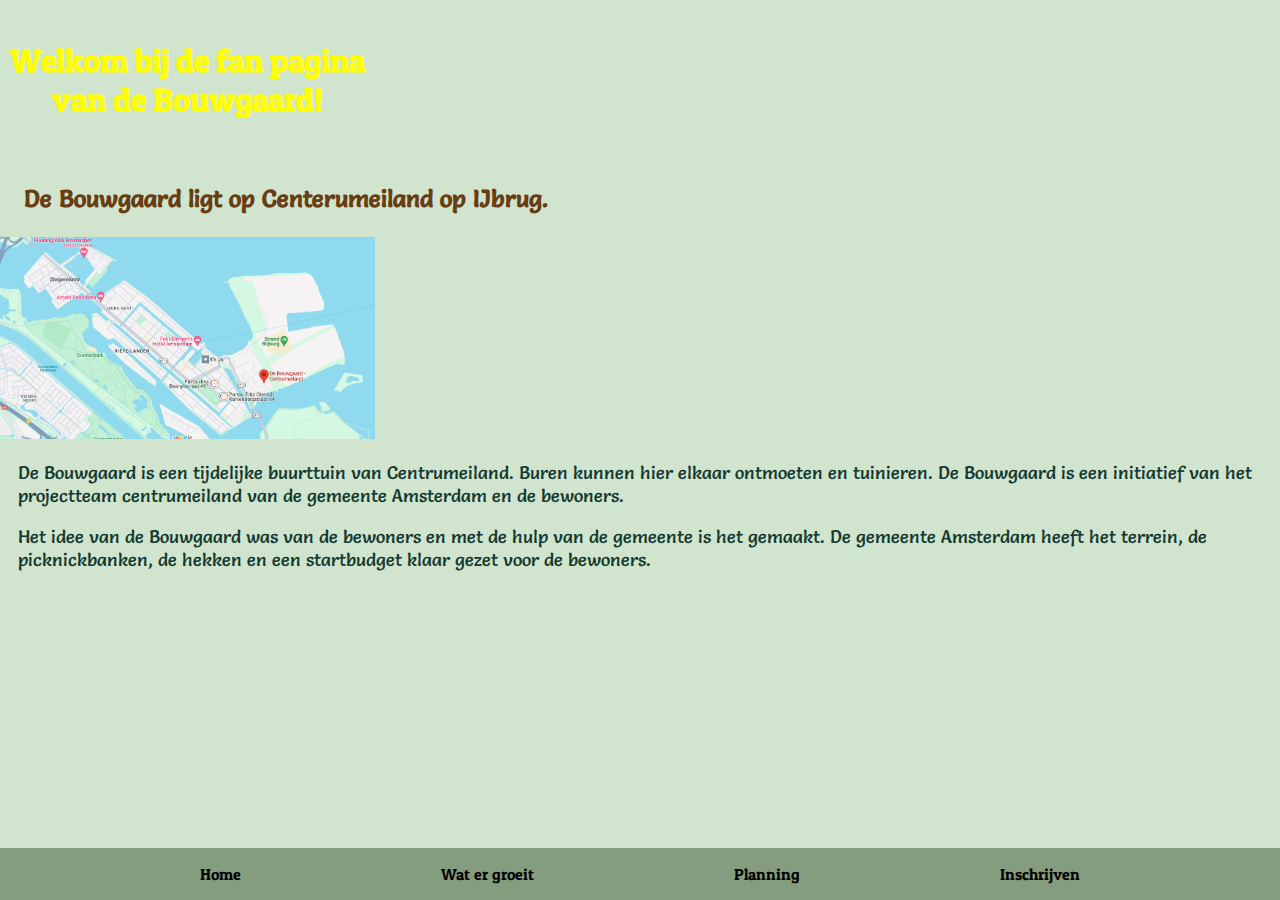
==== index.html @ 802836b1 "Add files via upload" ====
<!DOCTYPE html>
<html lang="en">
<head>
    <meta charset="UTF-8">
    <meta name="viewport" content="width=device-width, initial-scale=1.0">
    <title>De Bouwgaard</title>
    <link rel="stylesheet" href="styles.css">
    <link rel="preconnect" href="https://fonts.googleapis.com">
    <link rel="preconnect" href="https://fonts.gstatic.com" crossorigin>
    <link href="https://fonts.googleapis.com/css2?family=Patua+One&display=swap" rel="stylesheet">
    <link rel="stylesheet" href="https://fonts.googleapis.com/css?family=Salsa">
</head>
<body>
    <header>
        <h1>
            Welkom bij de fan pagina van de Bouwgaard!
        </h1>
    </header>
   
    <main>
        <h2>
            De Bouwgaard ligt op Centerumeiland op IJbrug.
        </h2>
        <img src="./afbeelingen/foto-locatie.png" alt="Foto van de locatie van de bouwgaard">
        <p> 
            De Bouwgaard is een tijdelijke buurttuin van Centrumeiland. Buren kunnen hier elkaar ontmoeten en tuinieren. De Bouwgaard is een initiatief van het projectteam centrumeiland van de gemeente Amsterdam en de bewoners.
        </p>
        <p>
            Het idee van de Bouwgaard was van de bewoners en met de hulp van de gemeente is het gemaakt. De gemeente Amsterdam heeft het terrein, de picknickbanken, de hekken en een startbudget klaar gezet voor de bewoners. 
        </p>
    </main>
   
    <footer>
        <nav>
            <ul>
                <li><a href="index.html">Home</a></li>
                <li><a href="watergroeit.html">Wat er groeit</a></li>
                <li><a href="planning.html">Planning</a></li>
                <li><a href="inschrijven.html">Inschrijven</a></li>
            </ul>
        </nav>
    </footer>
</body>
</html>
---- styles.css ----
*{
    margin: 0;
}

body{
    background-color: #D1E5CE;
}

img{
    width: 375px;
}

header{
    background-image: url(./afbeelingen/hout1.png);
    background-position: bottom;
    background-size: cover;
    height: 10em;
    width: 375px;
    display: flex;
    align-items: center;
    justify-content: center;
}

main{
    margin-bottom: 60px;
}

h1{
   color: yellow; 
   width: 375px;
   text-align: center;
   font-family: 'Patua One', serif;
}

h2{
   margin: 1em;
   color: #683D13;
   font-family: "salsa";
}

h3{
   margin: 1em;
   color: #683D13;
   font-family: "salsa";
   font-size: 20px;
}

.inleiding{
    color: #683D13;
    text-align: center;
    font-family: "salsa";
    margin-left: 1em;
    margin-right: 1em;
}

.kader{
    border-color: black;
    border-style: solid;
    margin: 1em;
}

p{
    margin: 1em;
    font-size: large;
    color: #153a31;
    font-family: "salsa";
}

.foto-tekst{
    margin-top: 7px;
    display: flex;
    align-content: center;
}

.foto-tekst img{
    width: 187px;
}

footer{
    background-color: #859D7F;
    position: fixed;
    bottom: 0;
    width: 100%;
}

nav a{
    color: black;
    text-decoration: none;
    font-family: 'Patua One', serif;
}

nav ul{
    display: flex;
    list-style-type: none;
    justify-content: space-evenly;
    font-size: 1em;
    margin-top: 1em;
    margin-bottom: 1em;
    margin-left: 0em;
}

nav ul{
   padding: 0;
}

.kalender{
    width: 300px;
    display: block;
    margin-left: auto;
    margin-right: auto;
}
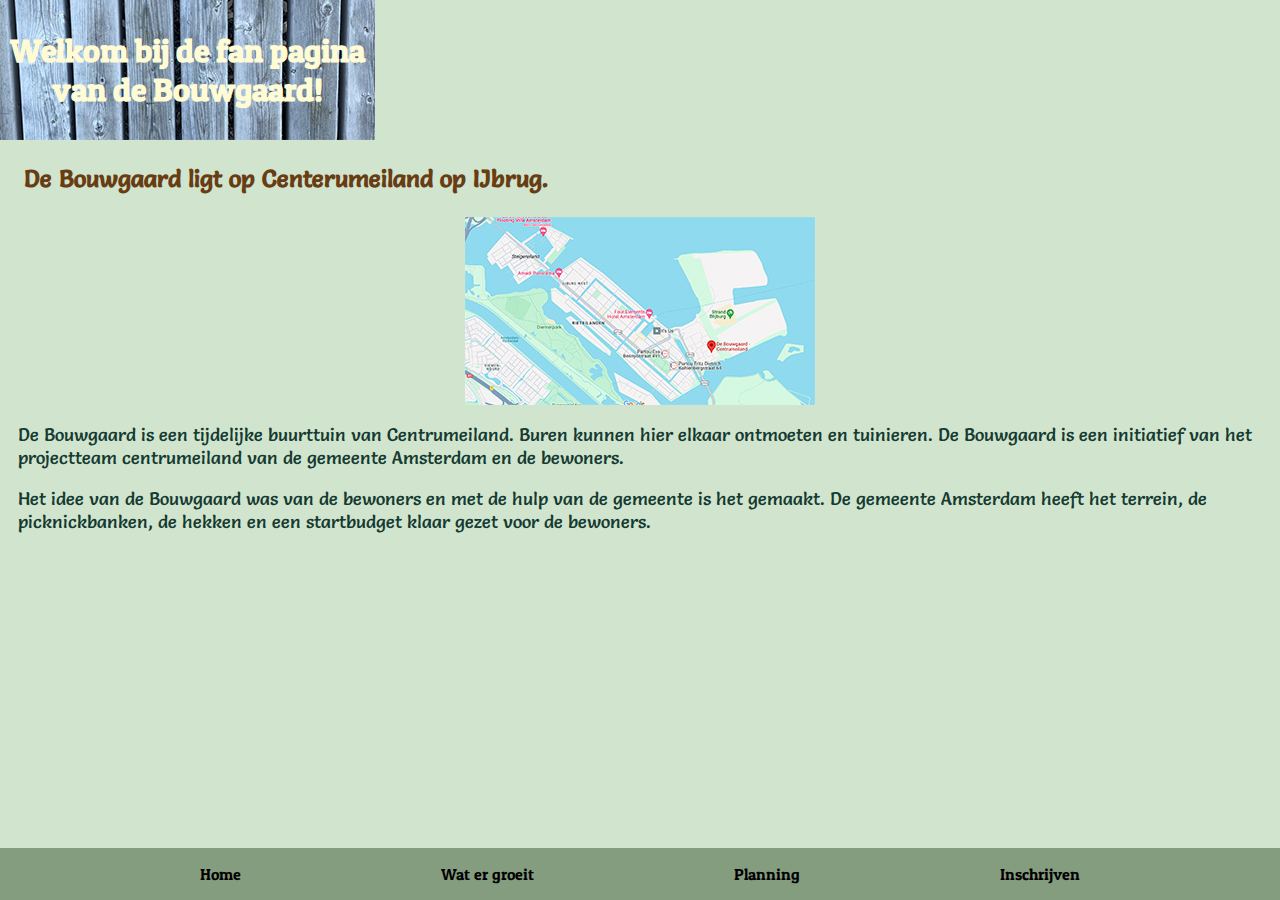
==== commit 530cc8be: "Add files via upload" ====
--- a/index.html
+++ b/index.html
@@ -1,5 +1,5 @@
 <!DOCTYPE html>
-<html lang="en">
+<html lang="nl">
 <head>
     <meta charset="UTF-8">
     <meta name="viewport" content="width=device-width, initial-scale=1.0">
@@ -21,7 +21,7 @@
         <h2>
             De Bouwgaard ligt op Centerumeiland op IJbrug.
         </h2>
-        <img src="./afbeelingen/foto-locatie.png" alt="Foto van de locatie van de bouwgaard">
+        <img src="./afbeelingen/foto-locatie1.jpg" alt="Foto van de locatie van de bouwgaard">
         <p> 
             De Bouwgaard is een tijdelijke buurttuin van Centrumeiland. Buren kunnen hier elkaar ontmoeten en tuinieren. De Bouwgaard is een initiatief van het projectteam centrumeiland van de gemeente Amsterdam en de bewoners.
         </p>
--- a/styles.css
+++ b/styles.css
@@ -7,14 +7,25 @@
 }
 
 img{
-    width: 375px;
+    width: 350px;
+    display: block;
+    margin-left: auto;
+    margin-right: auto;
+}
+
+.foto-inschrijfen{
+    width: 300px;
+    display: block;
+    margin-left: auto;
+    margin-right: auto;
+    margin-top: 1em;
 }
 
 header{
-    background-image: url(./afbeelingen/hout1.png);
+    background-image: url(./afbeelingen/hout2.jpg);
     background-position: bottom;
     background-size: cover;
-    height: 10em;
+    height: 140px;
     width: 375px;
     display: flex;
     align-items: center;
@@ -26,7 +37,7 @@
 }
 
 h1{
-   color: yellow; 
+   color: #FFFBD4; 
    width: 375px;
    text-align: center;
    font-family: 'Patua One', serif;
@@ -51,6 +62,7 @@
     font-family: "salsa";
     margin-left: 1em;
     margin-right: 1em;
+    font-size: 23px;
 }
 
 .kader{
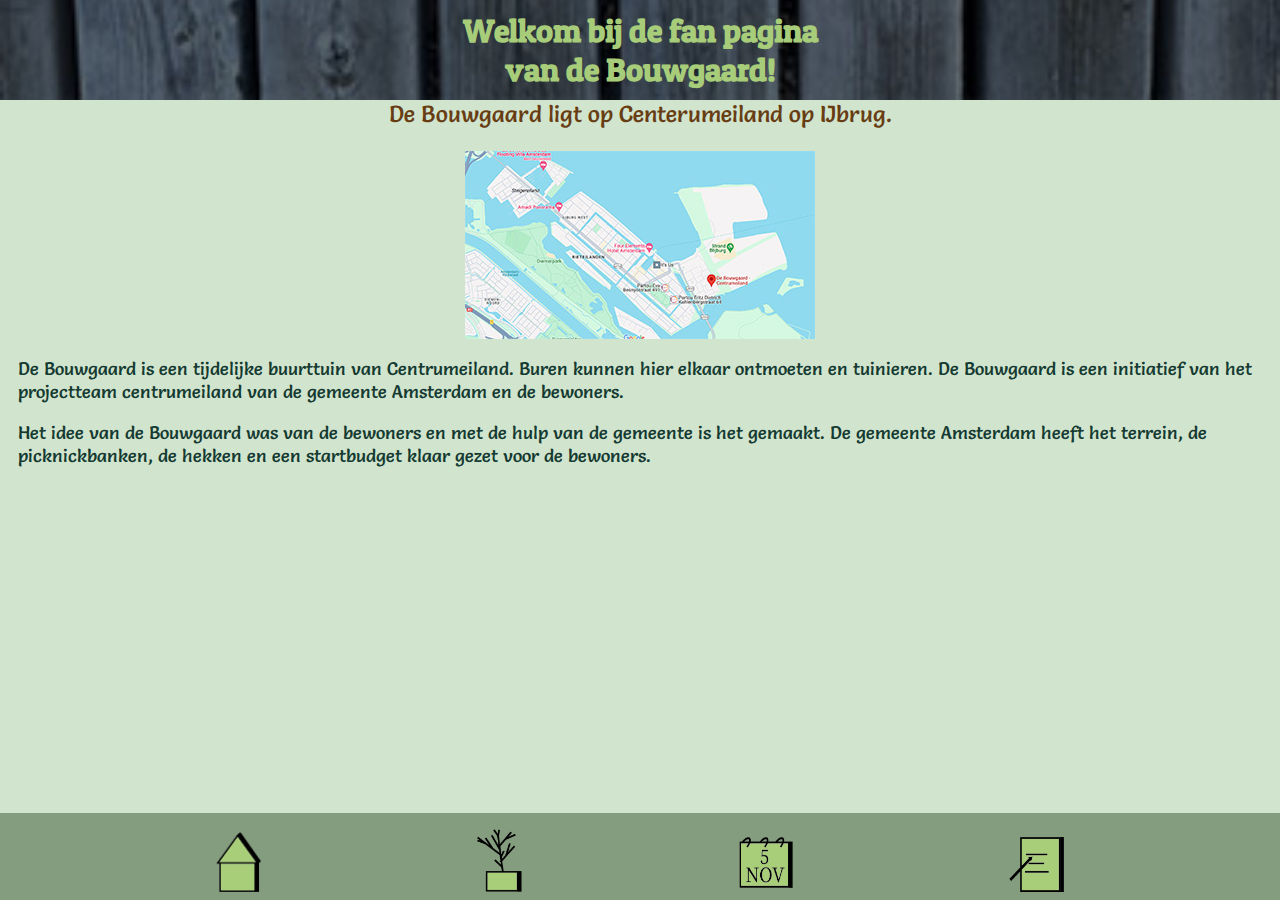
==== commit ae8cbfb4: "Add files via upload" ====
--- a/index.html
+++ b/index.html
@@ -18,9 +18,9 @@
     </header>
    
     <main>
-        <h2>
+        <p class="inleiding">
             De Bouwgaard ligt op Centerumeiland op IJbrug.
-        </h2>
+        </p>
         <img src="./afbeelingen/foto-locatie1.jpg" alt="Foto van de locatie van de bouwgaard">
         <p> 
             De Bouwgaard is een tijdelijke buurttuin van Centrumeiland. Buren kunnen hier elkaar ontmoeten en tuinieren. De Bouwgaard is een initiatief van het projectteam centrumeiland van de gemeente Amsterdam en de bewoners.
@@ -33,10 +33,10 @@
     <footer>
         <nav>
             <ul>
-                <li><a href="index.html">Home</a></li>
-                <li><a href="watergroeit.html">Wat er groeit</a></li>
-                <li><a href="planning.html">Planning</a></li>
-                <li><a href="inschrijven.html">Inschrijven</a></li>
+                <li><a href="index.html"><img src="./afbeelingen/logo-home.png" alt="home"></a></li>
+                <li><a href="watergroeit.html"><img src="./afbeelingen/logo-planten.png" alt="wat groeit er"></a></li>
+                <li><a href="planning.html"><img src="./afbeelingen/logo-planning.png" class="planning" alt="planning"></a></li>
+                <li><a href="inschrijven.html"><img src="./afbeelingen/logo-inschrijven.png" class="planning" alt="inschrijven"></a></li>
             </ul>
         </nav>
     </footer>
--- a/styles.css
+++ b/styles.css
@@ -11,33 +11,46 @@
     display: block;
     margin-left: auto;
     margin-right: auto;
-}
-
-.foto-inschrijfen{
-    width: 300px;
-    display: block;
-    margin-left: auto;
-    margin-right: auto;
     margin-top: 1em;
 }
 
 header{
-    background-image: url(./afbeelingen/hout2.jpg);
+    background-image: url(./afbeelingen/hout3.jpg);
     background-position: bottom;
     background-size: cover;
-    height: 140px;
-    width: 375px;
+    height: 100px;
+    width: 100%;
     display: flex;
     align-items: center;
     justify-content: center;
 }
 
 main{
-    margin-bottom: 60px;
+    margin-bottom: 80px;
+}
+
+footer{
+    background-color: #859D7F;
+    position: fixed;
+    bottom: 0;
+    width: 100%;
+}
+
+nav img{
+    width: 45px;
+}
+
+nav ul{
+    display: flex;
+    list-style-type: none;
+    justify-content: space-evenly;
+    align-items: end;
+    margin-bottom: 0.5em;
+    padding: 0;
 }
 
 h1{
-   color: #FFFBD4; 
+   color: #A8CD7A; 
    width: 375px;
    text-align: center;
    font-family: 'Patua One', serif;
@@ -56,19 +69,19 @@
    font-size: 20px;
 }
 
+.kader{
+    border-color: black;
+    border-style: solid;
+    margin: 1em;
+    background-color: #9DBF93;
+}
+
 .inleiding{
     color: #683D13;
     text-align: center;
     font-family: "salsa";
-    margin-left: 1em;
-    margin-right: 1em;
     font-size: 23px;
-}
-
-.kader{
-    border-color: black;
-    border-style: solid;
-    margin: 1em;
+    margin-top: 0;
 }
 
 p{
@@ -85,39 +98,30 @@
 }
 
 .foto-tekst img{
-    width: 187px;
+    width: 50%;
 }
 
-footer{
-    background-color: #859D7F;
-    position: fixed;
-    bottom: 0;
-    width: 100%;
+.planning{
+    height: 55px;
+    width: 55px;
 }
 
-nav a{
-    color: black;
-    text-decoration: none;
-    font-family: 'Patua One', serif;
+th, td{
+    border: 1px solid;
+    width: 30px;
+    text-align: center;
 }
 
-nav ul{
+table{
     display: flex;
-    list-style-type: none;
-    justify-content: space-evenly;
-    font-size: 1em;
-    margin-top: 1em;
-    margin-bottom: 1em;
-    margin-left: 0em;
+    justify-content: center;
+    font-family: "salsa";
 }
 
-nav ul{
-   padding: 0;
+th{
+    background-color: #949B91;
 }
 
-.kalender{
-    width: 300px;
-    display: block;
-    margin-left: auto;
-    margin-right: auto;
-}
+.date{
+    background-color: #9DBF93;
+}